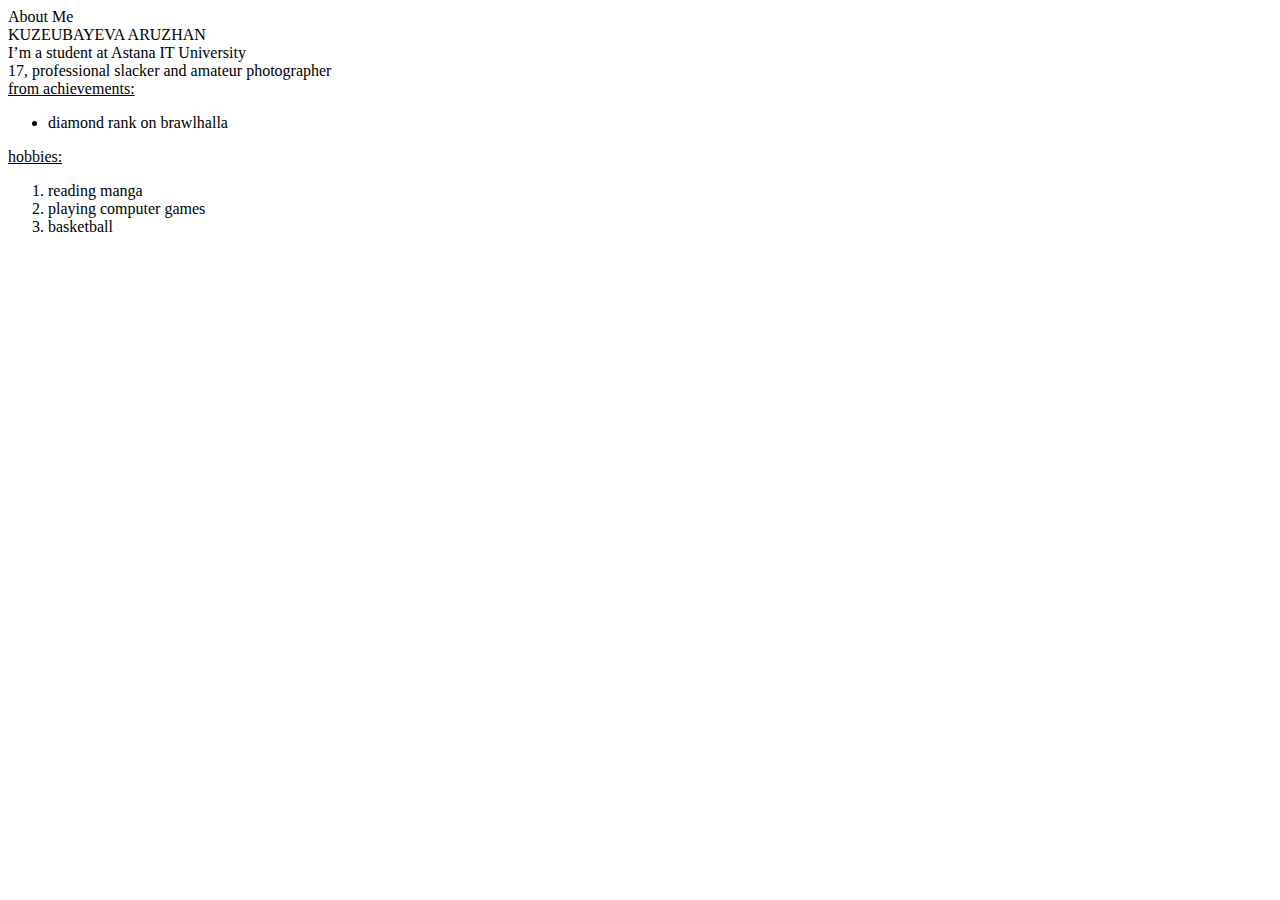
==== index.html @ 20159c1f "changed: title" ====
<!DOCTYPE html>
<html lang="en">
<head>
    <meta charset="UTF-8">
    <meta name="viewport" content="width=device-width, initial-scale=1.0">
    <link rel="stylesheet" href="style2.css">
    <link href="https://fonts.googleapis.com/css?family=Heebo:300,400,700&display=swap" rel="stylesheet">
    <title>About</title>
</head>
<body>
    <div class="wrapper">
        <header>
            <div class="main-header">
                <div class="inner">
                    <div class="text">About Me</div>
                </div>
            </div>
        </header>
        <div class="main">
            <div class="inner">
                <div class="about-me">
                    <div class="photo"></div>
                    <div class="name">KUZEUBAYEVA ARUZHAN</div>
                    <div class="info">I’m a student at Astana IT University<br>17, professional slacker and amateur photographer </div>
                </div>
                <div class="intro">
                    <u>from achievements:</u>
                    <ul>
                        <li>diamond rank on brawlhalla</li>
                    </ul>
                    <u>hobbies:</u>
                    <ol>
                        <li>reading manga</li>
                        <li>playing computer games</li>
                        <li>basketball</li>
                    </ol>
                </div>
            </div>
        </div>
    </div>
</body>
</html>
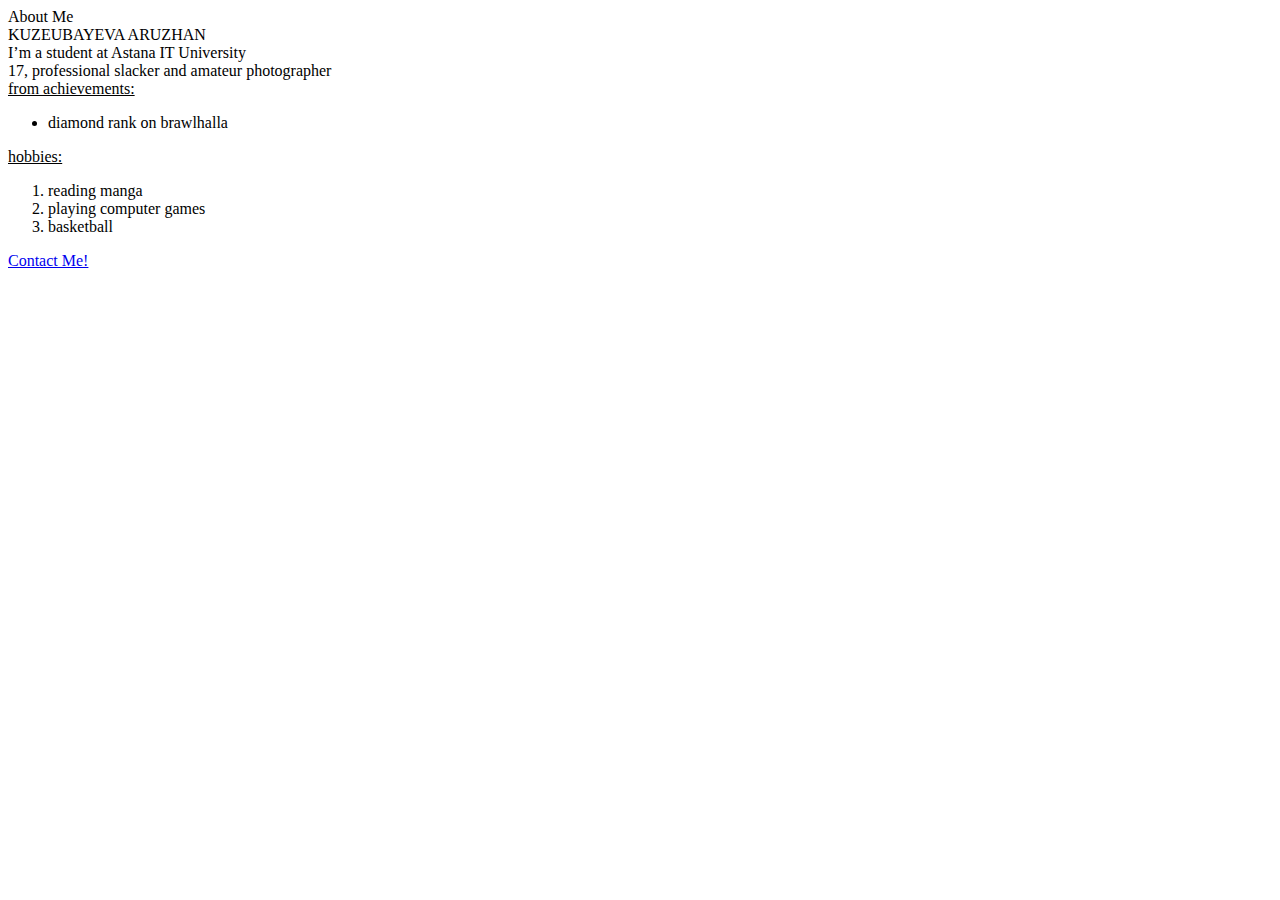
==== commit b24cf692: "Update index.html" ====
--- a/index.html
+++ b/index.html
@@ -34,6 +34,7 @@
                         <li>playing computer games</li>
                         <li>basketball</li>
                     </ol>
+                    <a href="contact.html">Contact Me!</a>
                 </div>
             </div>
         </div>
